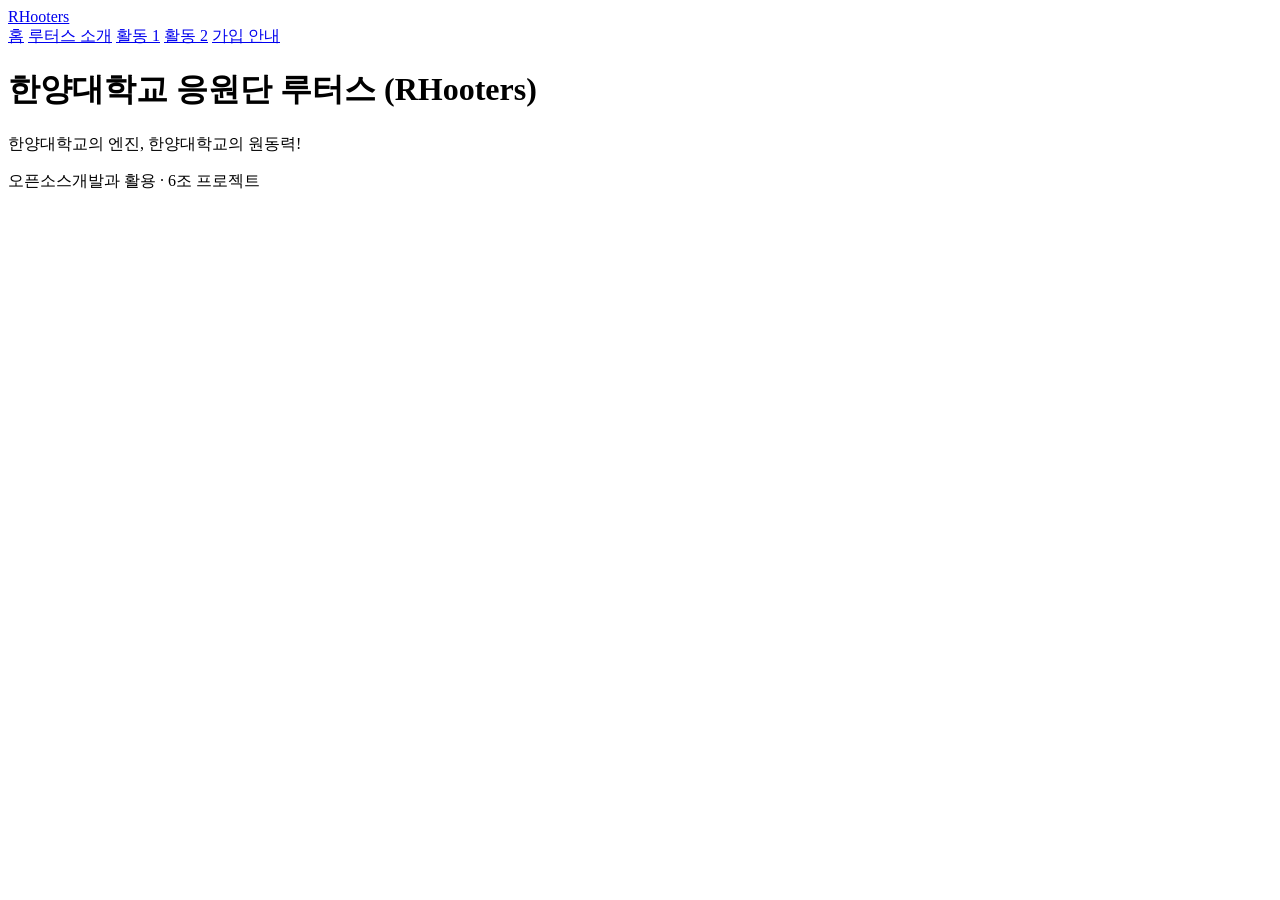
==== index.html @ f575d74d "Create index.html" ====
<!doctype html>
<html lang="ko">
<head>
  <meta charset="utf-8">
  <meta name="viewport" content="width=device-width, initial-scale=1">
  <title>홈 | RHooters</title>
  <link rel="stylesheet" href="css/style.css">
</head>
<body>
  <header>
    <a class="logo" href="index.html">RHooters</a>
    <nav aria-label="주 메뉴">
      <a href="index.html">홈</a>
      <a href="pages/about.html">루터스 소개</a>
      <a href="pages/activities1.html">활동 1</a>
      <a href="pages/activities2.html">활동 2</a>
      <a href="pages/join.html">가입 안내</a>
    </nav>
  </header>

  <main>
    <h1>한양대학교 응원단 루터스 (RHooters)</h1>
    <p>한양대학교의 엔진, 한양대학교의 원동력!</p>
    <!-- 대표 사진은 준비되면 여기에 넣습니다. -->
  </main>

  <footer>오픈소스개발과 활용 · 6조 프로젝트</footer>
</body>
</html>
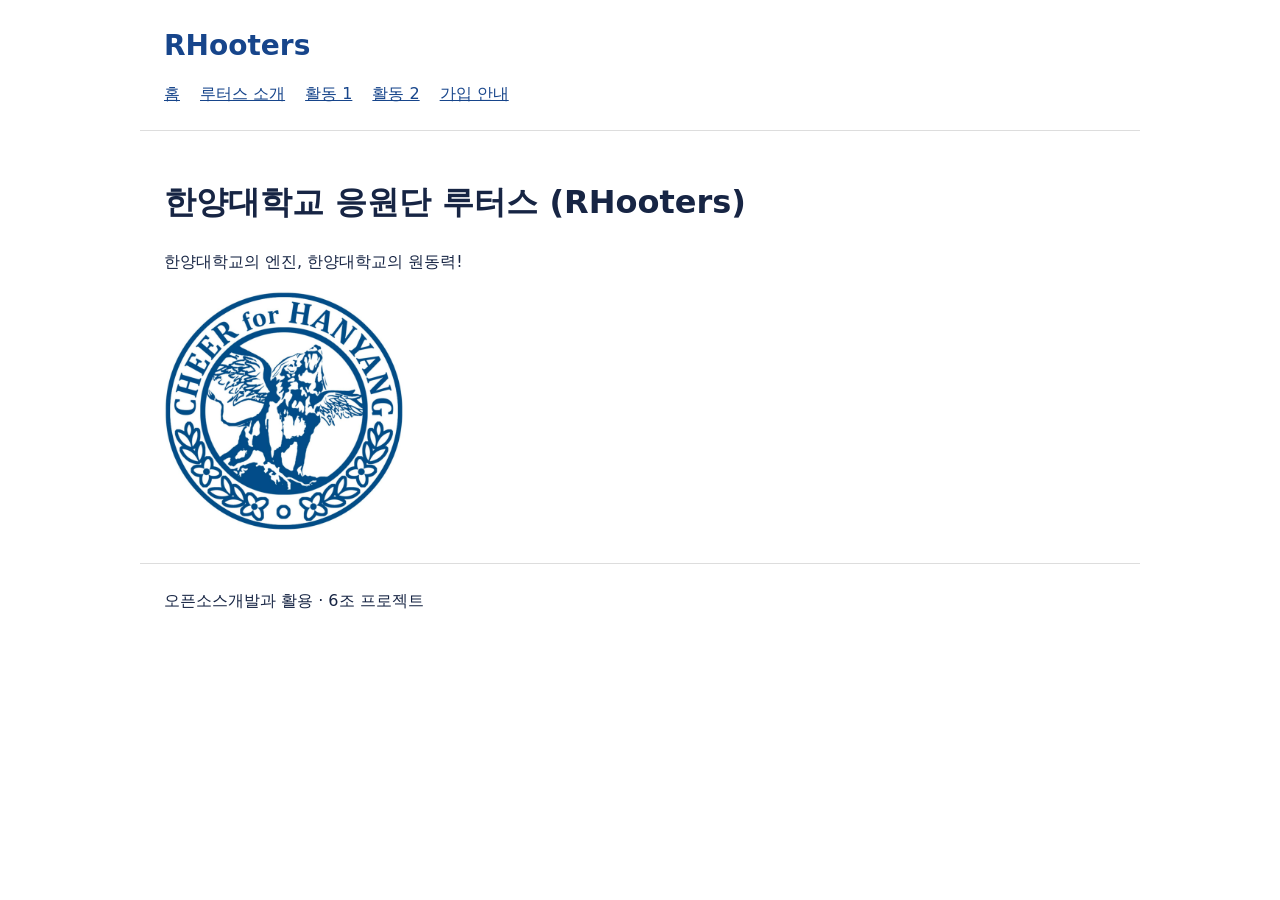
==== commit ba607369: "feat: 홈 로고와 2026년 가입 안내 추가" ====
--- a/index.html
+++ b/index.html
@@ -21,7 +21,8 @@
   <main>
     <h1>한양대학교 응원단 루터스 (RHooters)</h1>
     <p>한양대학교의 엔진, 한양대학교의 원동력!</p>
-    <!-- 대표 사진은 준비되면 여기에 넣습니다. -->
+    <img src="images/rhooters-logo.png" alt="한양대학교 응원단 루터스 로고"
+     width="240" height="240" style="max-width: 100%; height: auto;">
   </main>
 
   <footer>오픈소스개발과 활용 · 6조 프로젝트</footer>
--- a/css/style.css
+++ b/css/style.css
@@ -0,0 +1,41 @@
+* {
+  box-sizing: border-box;
+}
+
+body {
+  margin: 0;
+  font-family: system-ui, sans-serif;
+  line-height: 1.6;
+  color: #172544;
+}
+
+header, main, footer {
+  max-width: 1000px;
+  margin: 0 auto;
+  padding: 24px;
+}
+
+.logo {
+  font-size: 28px;
+  font-weight: bold;
+  text-decoration: none;
+}
+
+nav {
+  display: flex;
+  flex-wrap: wrap;
+  gap: 8px 20px;
+  margin-top: 12px;
+}
+
+a {
+  color: #17458b;
+}
+
+header {
+  border-bottom: 1px solid #ddd;
+}
+
+footer {
+  border-top: 1px solid #ddd;
+}
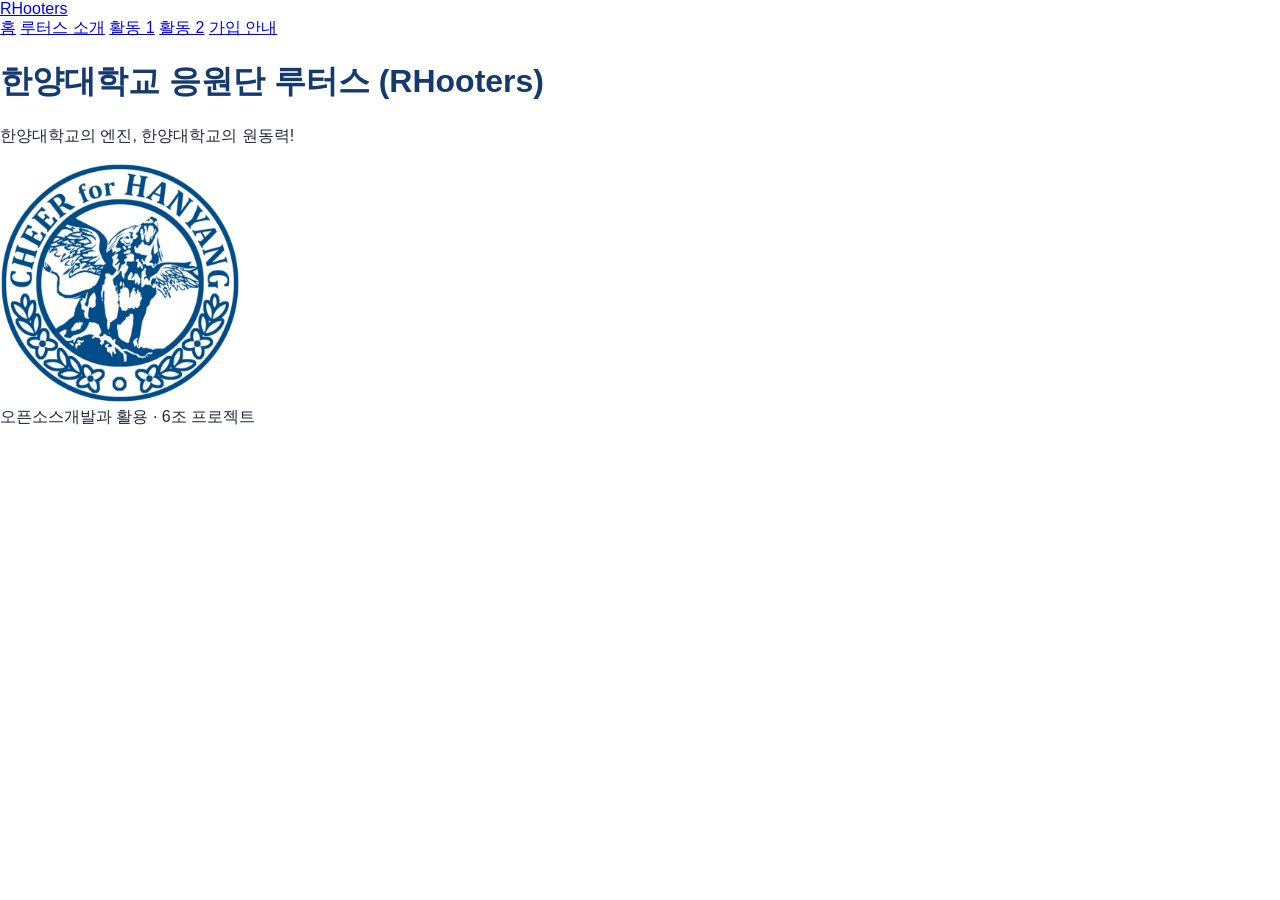
==== commit 8743dc68: "fix: 공통 CSS 연결 수정" ====
--- a/index.html
+++ b/index.html
@@ -4,7 +4,7 @@
   <meta charset="utf-8">
   <meta name="viewport" content="width=device-width, initial-scale=1">
   <title>홈 | RHooters</title>
-  <link rel="stylesheet" href="css/style.css">
+  <link rel="stylesheet" href="css/common.css">
 </head>
 <body>
   <header>
--- a/css/common.css
+++ b/css/common.css
@@ -0,0 +1,42 @@
+:root {
+    --main: #153A70;
+    --point: #377DCE;
+    --light: #A9D3F5;
+    --bg: #F1F6FC;
+    --text: #202B3C;
+}
+
+* {
+    box-sizing: border-box;
+}
+
+body {
+    margin: 0;
+    font-family: 'Pretendard', sans-serif;
+    color: var(--text);
+    background: white;
+}
+
+h1, h2, h3 {
+    color: var(--main);
+}
+
+.container {
+    max-width: 1200px;
+    margin: auto;
+    padding: 0 24px;
+}
+
+.btn {
+    background: var(--main);
+    color: white;
+    padding: 12px 24px;
+    border: none;
+    border-radius: 10px;
+}
+
+.card {
+    background: var(--bg);
+    border-radius: 16px;
+    padding: 24px;
+}
